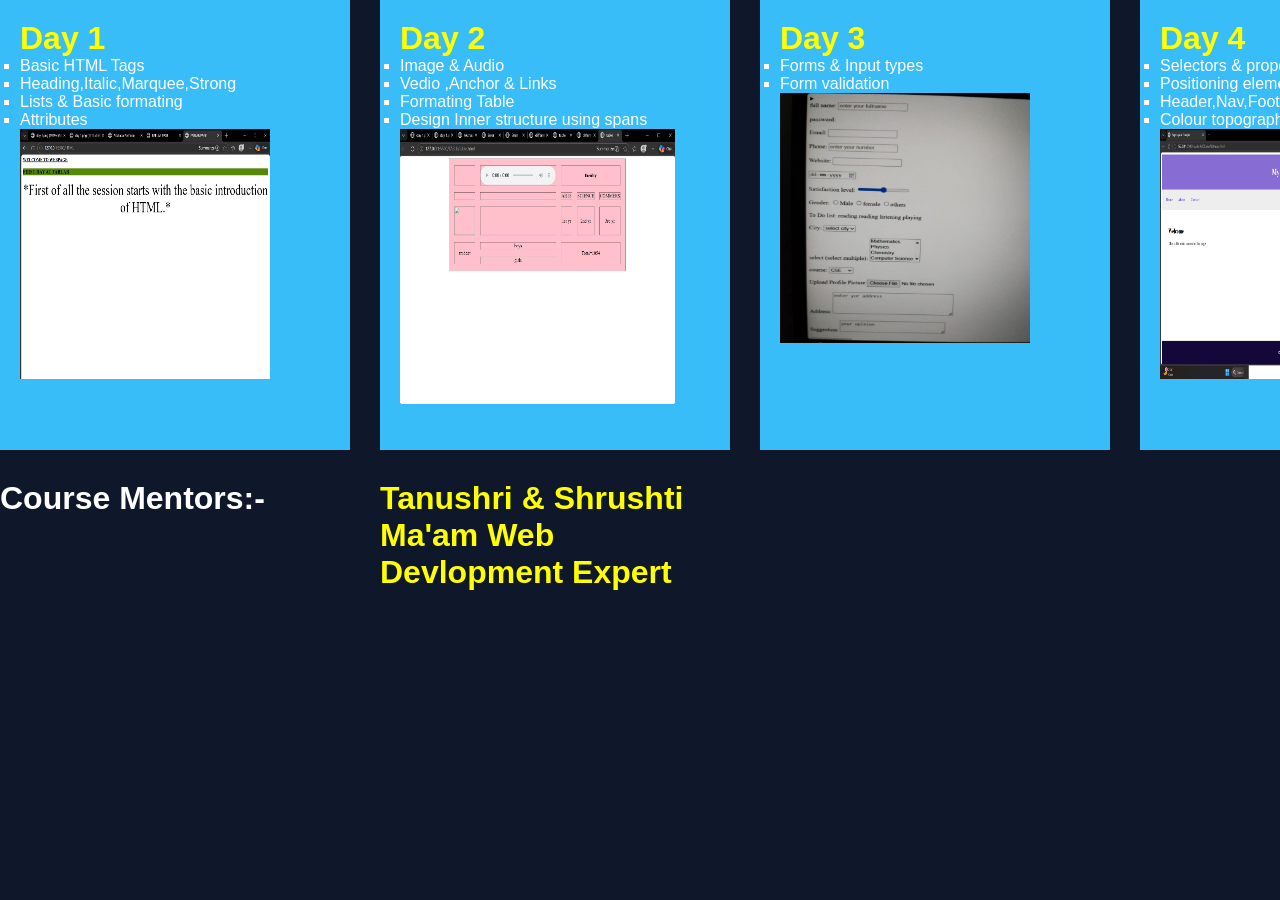
==== p.html @ 1350be4e "Add files via upload" ====
<html>
    <head>
    <link rel="stylesheet" href="style.css"> <img src="">
    </head>
    <body>
        <div class="module">
         <div class="modules"> <h1 style="color: yellow;"> Day 1</h1>
            <ul type="square">
             <li> Basic HTML Tags </li>
<li>Heading,Italic,Marquee,Strong</li>
<li>Lists & Basic formating </li>
<li>Attributes</li> </ul>
<img src="./second.jpeg" height="250" width="250"></img>

</div>
<div class="modules"><h1 style="color: yellow;">Day 2</h1>
            <ul type="square">
<li>Image & Audio </li>
<li>Vedio ,Anchor & Links </li>
<li>Formating Table</li>
<li> Design Inner structure using spans </li> </ul>
<img src="./table.jpeg" height="275" width="275">
        </div>
             <div class="modules"><h1 style="color: yellow;">Day 3</h1>
            <ul type="square">
<li>Forms & Input types </li>
<li>Form validation </li></ul>
<img src="./form.jpg" height="250" width="250"> 
             </div> 
             <div class="module">
         <div class="modules"> <h1 style="color: yellow;"> Day 4</h1>
            <ul type="square">
<li>Selectors & properties in CSS </li>
<li>Positioning elements </li>
<li>Header,Nav,Footer</li>
<li>Colour topography </li>
<img src="./nav.jpeg" height="250" width="250">
</ul>
        </div>
           <div class="modules"><h1 style="color: yellow;">Day 5</h1>
          <ul type="square">
            <li>Box model</li>
            <li>Flexbox model </li></ul>
             <img src="./box model.jpeg" height="250" width="250">
          </div>
             <div class="modules"><h1 style="color: yellow;">Day 6</h1>
              <h3 >To-Do List project</h3>
              <img src="./to do list.jpeg" height="300" width="275">
              </div>
             </div> 
             <h1>Course Mentors:-</h1>
            <h1 style="color: yellow;"> Tanushri & Shrushti Ma'am Web Devlopment Expert</h1>
             
            <body>
                <style>
---- style.css ----
*{
    margin:0;
    padding:0;
    box-sizing:border-box;
    font-family: 'Poppins', sans-serif;
html{
    scroll-behavior: smooth;
}

body{
    background:#0f172a;
    color:white;
}

/* Navbar */
nav{
    display:flex;
    justify-content:space-between;
    padding:20px 50px;
    background:#020617;
    position:sticky;
    top:0;
}

nav a{
    color:white;
    margin-left:20px;
    text-decoration:none;
}

nav a:hover{
    color:#38bdf8;
}
.modules:hover{
    color-interpolation-filters: linearRGB;
    transform: scale(1.05);
    display: grid;

}

/* Hero */
.hero{
    display:flex;
    justify-content:space-around;
    align-items:center;
    padding:60px;
    flex-wrap:wrap;
}

.hero-text h1 span{
    color:#38bdf8;
}

.btn{
    display:inline-block;
    margin-top:15px;
    padding:10px 20px;
    background:#38bdf8;
    color:black;
    border-radius:5px;
    text-decoration:none;
}

/* Circle Image */
.hero-img img{
    width:135px;
    height:135px;
    border-radius:50%;
    object-fit:cover;
    border:4px solid #38bdf8;
}

/* Sections */
section{
    padding:50px;
    text-align:center;
}

/* Skills */
.box-container{
    display:flex;
    justify-content:center;
    gap:20px;
    flex-wrap:wrap;
}

.box{
    background:#1e293b;
    padding:20px;
    width:120px;
    border-radius:10px;
    transition:0.3s;
}
.project{
    display: grid;
    transform: scale(1.05);
    
}
.left{
    width: 50;
    padding: 20px;
    background: #0f172a;
}
.right{
    width: 50;
    padding: 20px;
    background: #0f172a;
}
.box:hover{
    background:#38bdf8;
    color:black;
}


/* Projects */
.project{
    background:#1e293b;
    margin:15px auto;
    padding:20px;
    width:60%;
    border-radius:10px;
}
.project:hover{
    background: #38bdf8;
    display:grid;
    transform:scale(1.05) ;
}
.project1{
    background-color: #1e293b;
    margin: 15px auto;
    padding: 20px;
    width: 60%;
    border-radius: 10px;
    text-align: left;
    background-color: #1e293b;
}
.project1:hover{
    background: #38bdf8;
    display:grid;
    transform: scale(1.05);
}
.modules{
    background-color: #38bdf8;
    height: 450px;
    width: 350px;
    padding: 20px;
    gap: 20px;
    display: block;
    justify-content:baseline;
    align-items:center;
    
    
}
.box img{
    width:80px;
    height: 80px;
    object-fit:cover;
}
.module{
    display: grid;
    grid-template-columns: repeat(4,3fr);
    gap: 30px;
}

/* Footer */
footer{
    background:#020617;
    padding:15px;
    text-align:center;
}

}
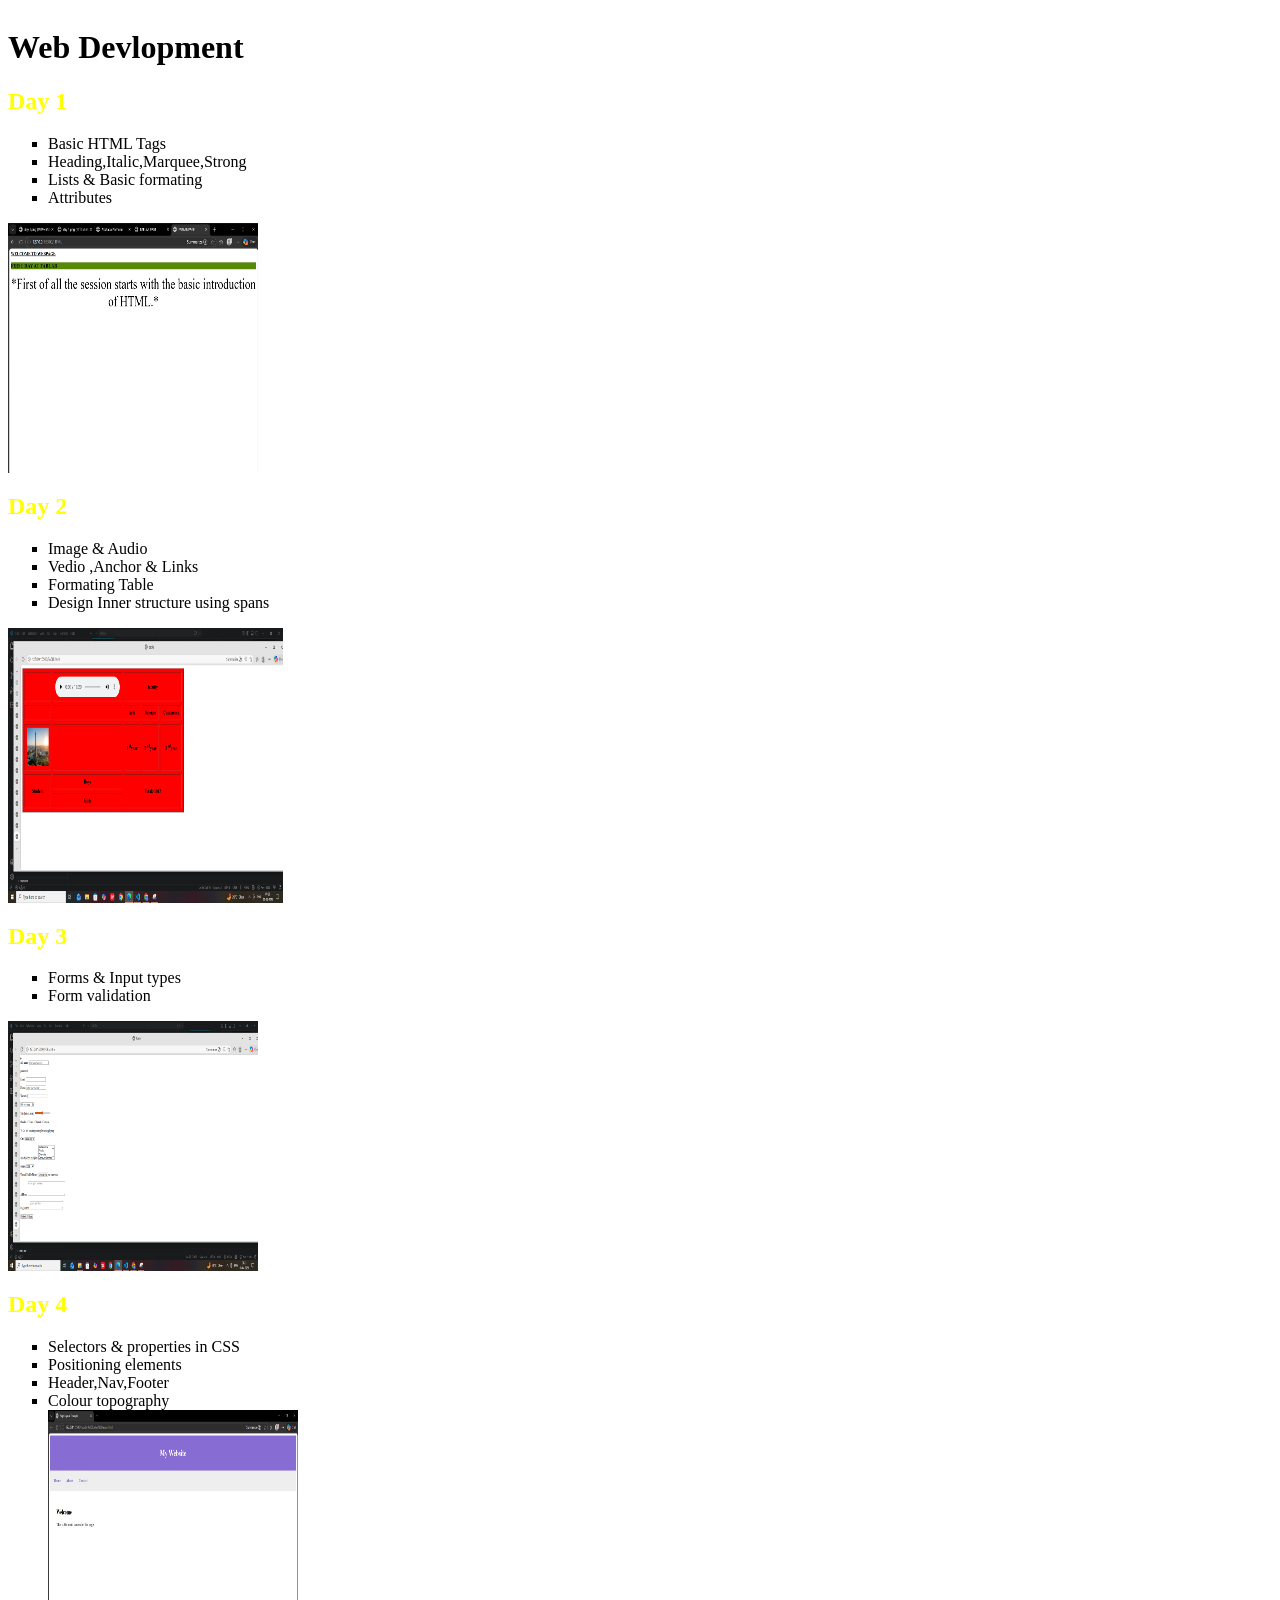
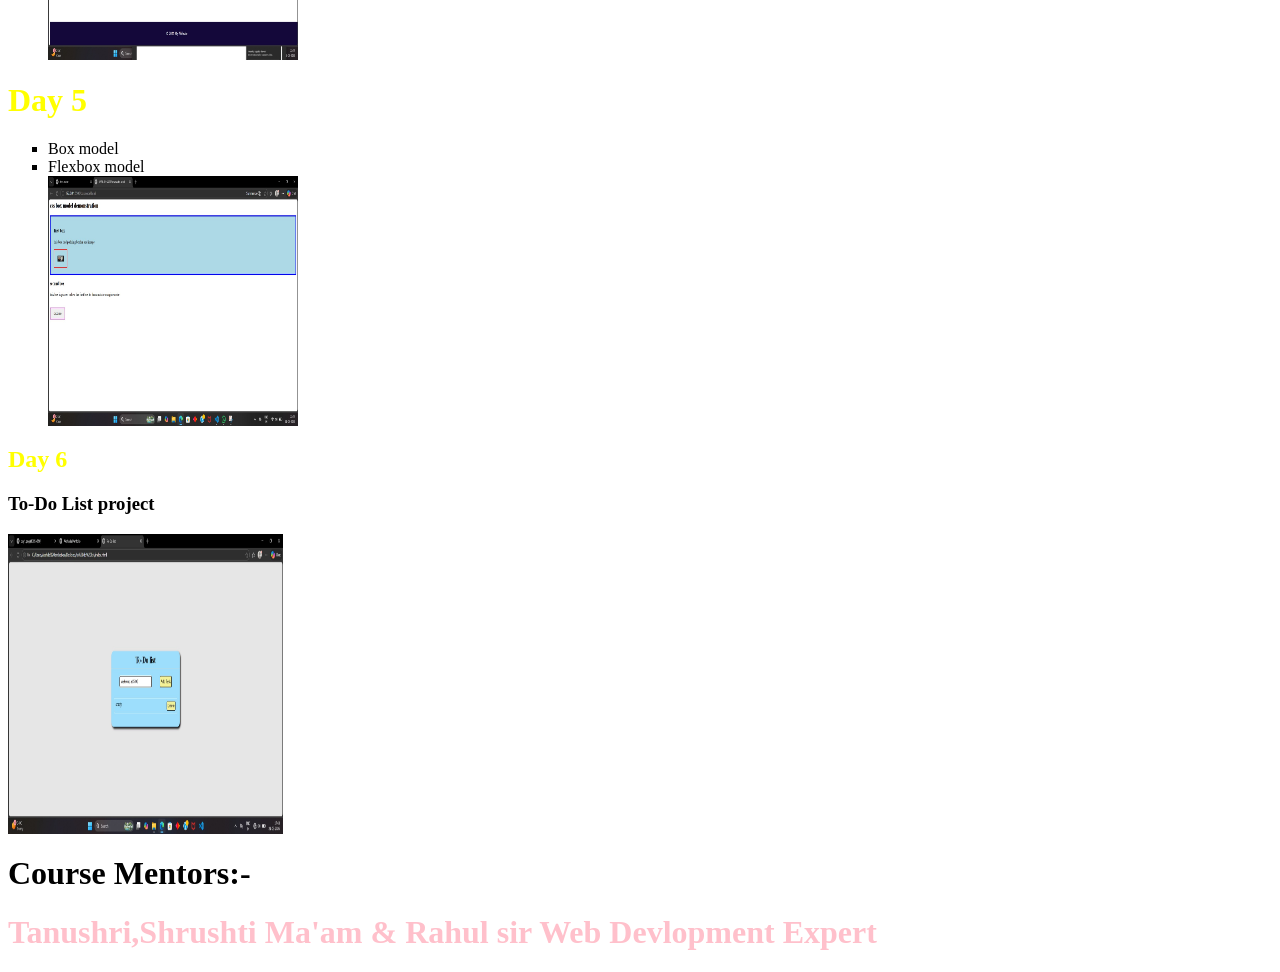
==== commit 7628197c: "Add files via upload" ====
--- a/p.html
+++ b/p.html
@@ -3,8 +3,12 @@
     <link rel="stylesheet" href="style.css"> <img src="">
     </head>
     <body>
-        <div class="module">
-         <div class="modules"> <h1 style="color: yellow;"> Day 1</h1>
+        <h1> Web Devlopment </h1>
+        <section id="project3">
+            
+
+        <div class="project3">
+          <h1 style="color: yellow;"> Day 1</h1>
             <ul type="square">
              <li> Basic HTML Tags </li>
 <li>Heading,Italic,Marquee,Strong</li>
@@ -12,23 +16,28 @@
 <li>Attributes</li> </ul>
 <img src="./second.jpeg" height="250" width="250"></img>
 
-</div>
-<div class="modules"><h1 style="color: yellow;">Day 2</h1>
+</div></section>
+<section id="project3">
+<div class="project3">
+    <h1 style="color: yellow;">Day 2</h1>
             <ul type="square">
 <li>Image & Audio </li>
 <li>Vedio ,Anchor & Links </li>
 <li>Formating Table</li>
 <li> Design Inner structure using spans </li> </ul>
-<img src="./table.jpeg" height="275" width="275">
-        </div>
-             <div class="modules"><h1 style="color: yellow;">Day 3</h1>
+<img src="./Screenshot (2).png" height="275" width="275">
+        </div></section>
+        <section id="project3">
+             <div class="project3">
+                <h1 style="color: yellow;">Day 3</h1>
             <ul type="square">
 <li>Forms & Input types </li>
 <li>Form validation </li></ul>
-<img src="./form.jpg" height="250" width="250"> 
-             </div> 
-             <div class="module">
-         <div class="modules"> <h1 style="color: yellow;"> Day 4</h1>
+<img src="./Screenshot (4).png" height="250" width="250"> 
+             </div></section> 
+             <section id="project3">
+                <div class="project3">
+         <h1 style="color: yellow;"> Day 4</h1>
             <ul type="square">
 <li>Selectors & properties in CSS </li>
 <li>Positioning elements </li>
@@ -36,21 +45,24 @@
 <li>Colour topography </li>
 <img src="./nav.jpeg" height="250" width="250">
 </ul>
-        </div>
-           <div class="modules"><h1 style="color: yellow;">Day 5</h1>
+        </div></section>
+          <sectio id="project3">
+            <div class="project3">
+                <h1 style="color: yellow;">Day 5</h1>
           <ul type="square">
-            <li>Box model</li>
-            <li>Flexbox model </li></ul>
-             <img src="./box model.jpeg" height="250" width="250">
-          </div>
-             <div class="modules"><h1 style="color: yellow;">Day 6</h1>
+<li>Box model</li>
+<li>Flexbox model </li>
+<img src="./box model.jpeg" height="250" width="250">
+</ul>
+          </div></sectio>
+             <section id="project3">
+                <div class="project3">
+                    <h1 style="color: yellow;">Day 6</h1>
               <h3 >To-Do List project</h3>
               <img src="./to do list.jpeg" height="300" width="275">
-              </div>
-             </div> 
+              </div></section>
              <h1>Course Mentors:-</h1>
-            <h1 style="color: yellow;"> Tanushri & Shrushti Ma'am Web Devlopment Expert</h1>
-             
-            <body>
-                <style>
-        
+            <h1 style="color:pink"> Tanushri,Shrushti Ma'am & Rahul sir Web Devlopment Expert</h1>
+            </body>
+            </html>
+                
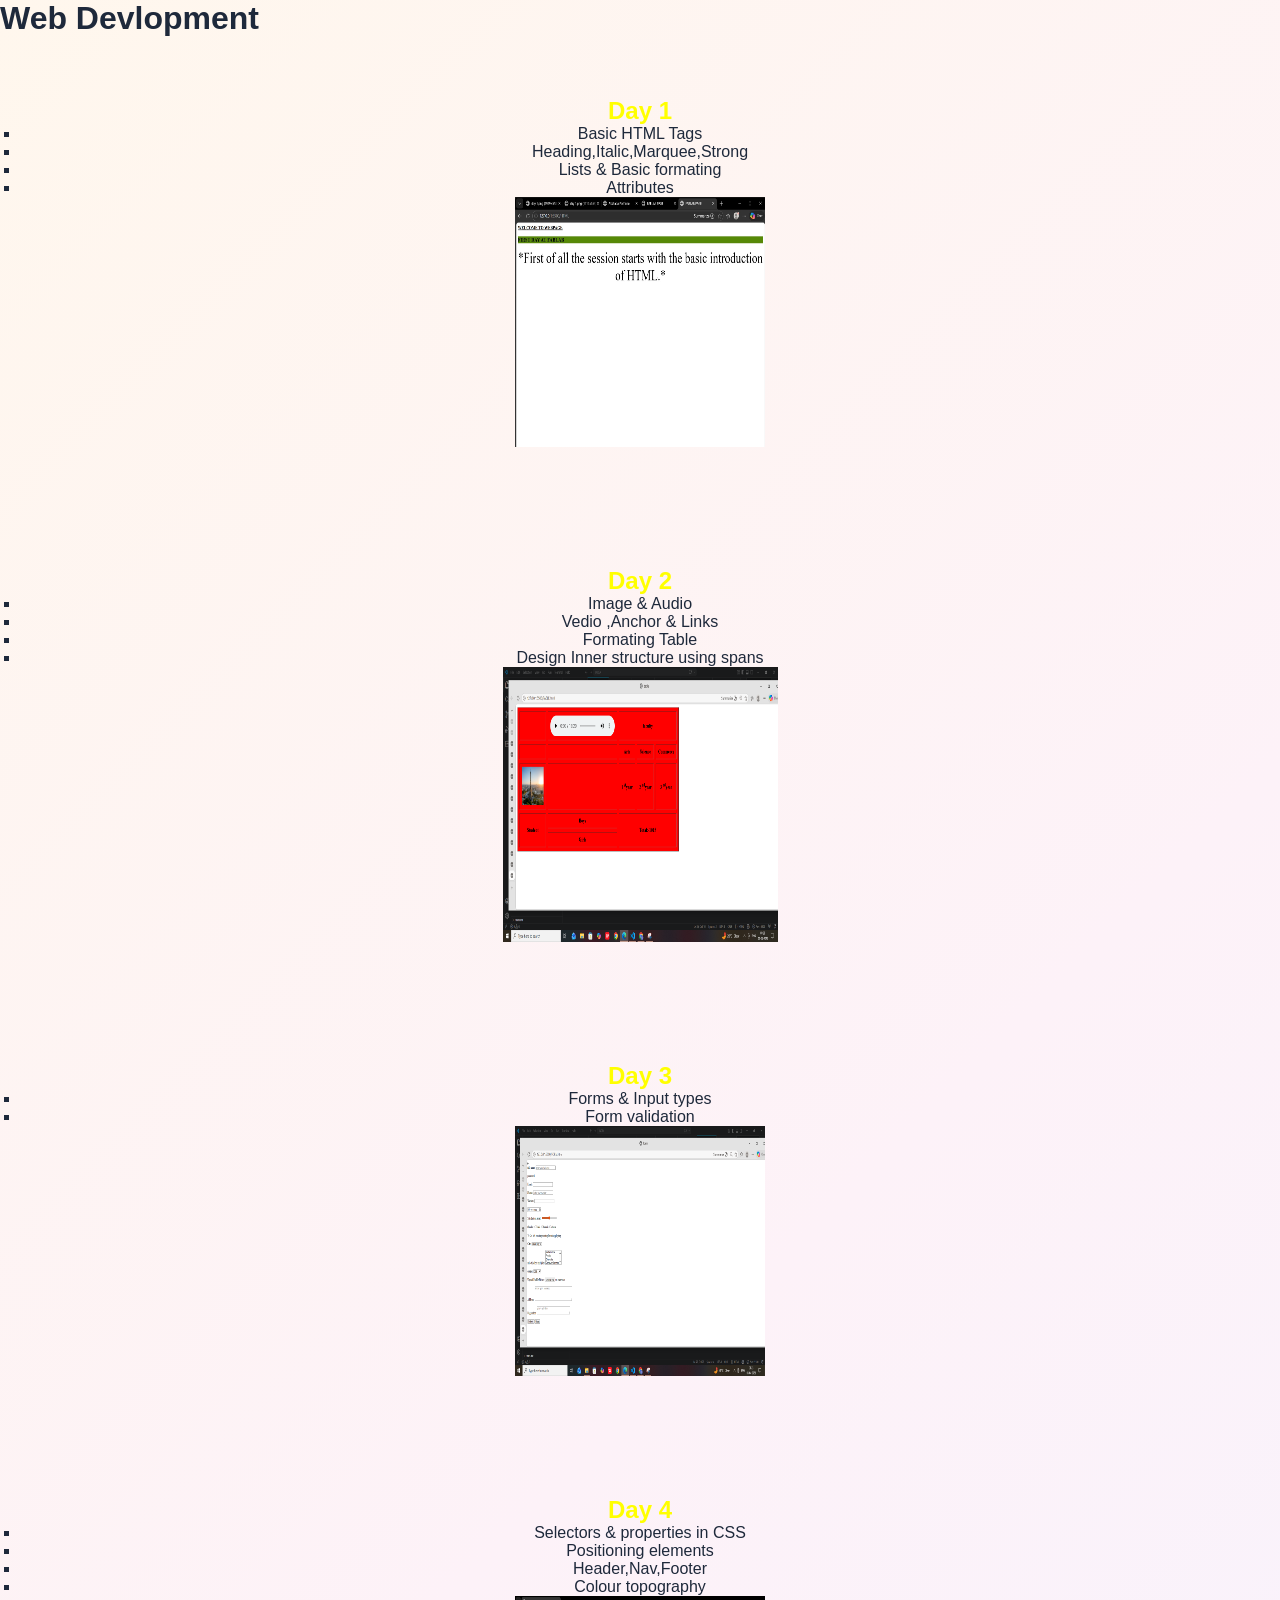
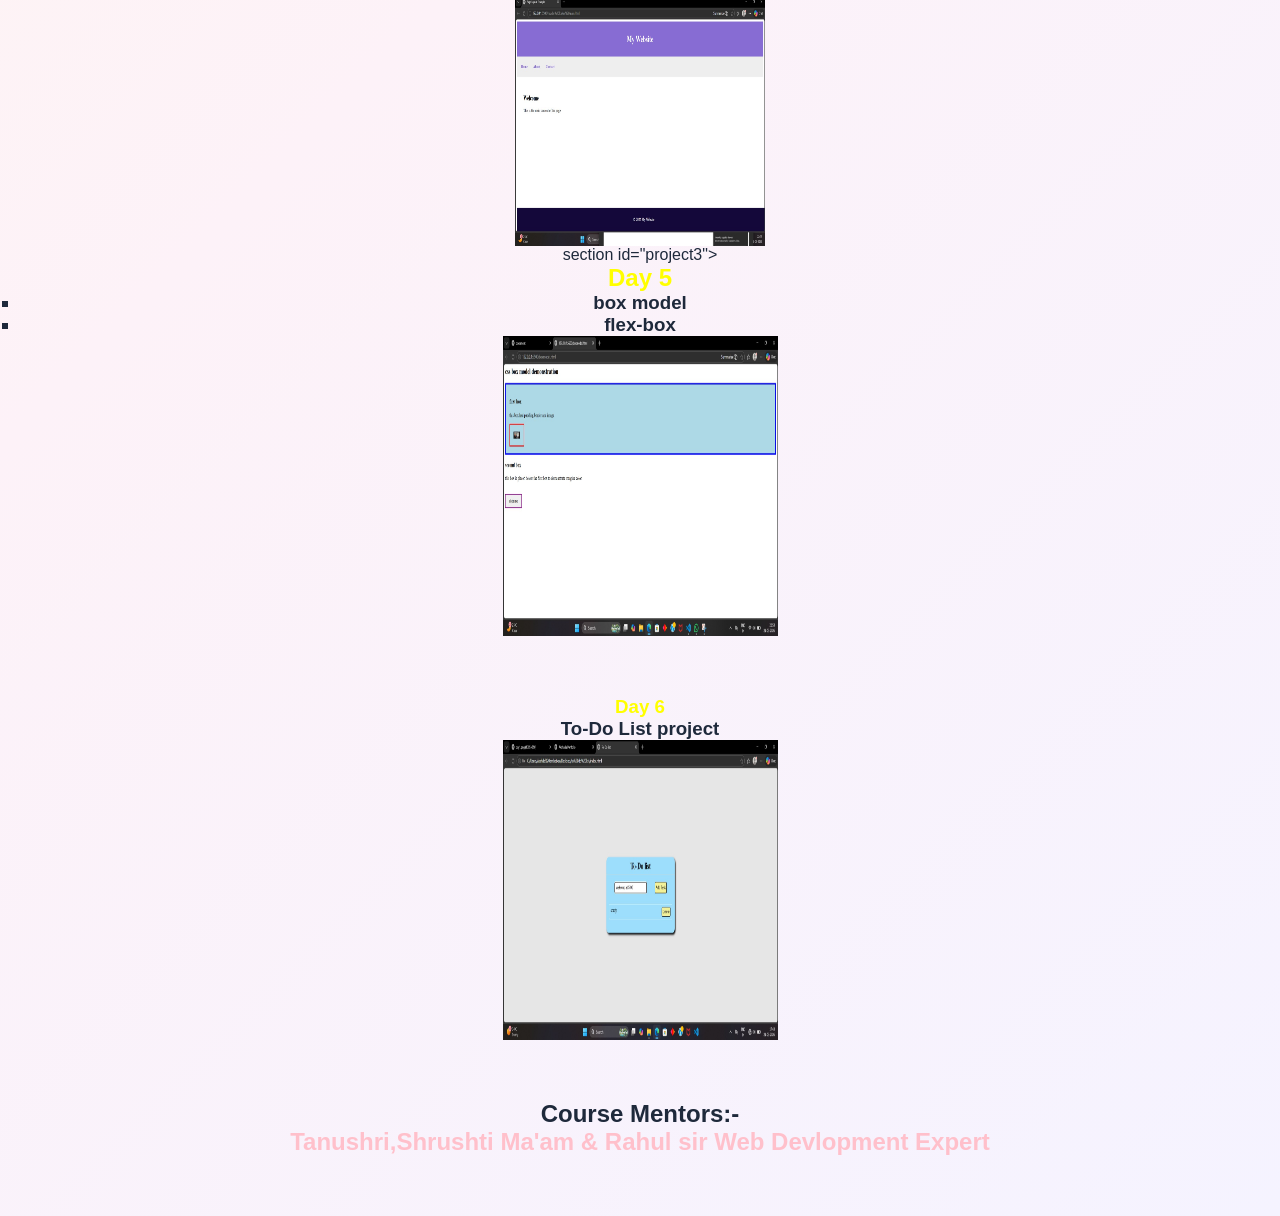
==== commit 1e0371bb: "Update p.html" ====
--- a/p.html
+++ b/p.html
@@ -45,15 +45,15 @@
 <li>Colour topography </li>
 <img src="./nav.jpeg" height="250" width="250">
 </ul>
-        </div></section>
-          <sectio id="project3">
-            <div class="project3">
-                <h1 style="color: yellow;">Day 5</h1>
-          <ul type="square">
-<li>Box model</li>
-<li>Flexbox model </li>
-<img src="./box model.jpeg" height="250" width="250">
-</ul>
+                    section id="project3">
+                <div class="project3">
+                    <h1 style="color: yellow;">Day 5</h1>
+              <h3 ><ul type="square">
+              <li>box model</li>
+              <li>flex-box</li>
+              </h3>
+              <img src="./box model.jpeg" height="300" width="275">
+      
           </div></sectio>
              <section id="project3">
                 <div class="project3">
@@ -65,4 +65,4 @@
             <h1 style="color:pink"> Tanushri,Shrushti Ma'am & Rahul sir Web Devlopment Expert</h1>
             </body>
             </html>
-                +                
--- a/style.css
+++ b/style.css
@@ -0,0 +1,312 @@
+/* RESET */
+* {
+    margin: 0;
+    padding: 0;
+    box-sizing: border-box;
+    font-family: 'Poppins', sans-serif;
+}
+
+/* BODY */
+body {
+    background: linear-gradient(135deg, #fff7ed, #fdf2f8, #f5f3ff);
+    color: #1e293b;
+}
+
+/* NAVBAR */
+nav {
+    display: flex;
+    justify-content: space-between;
+    align-items: center;
+    padding: 15px 50px;
+    background: rgba(255, 255, 255, 0.8);
+    backdrop-filter: blur(10px);
+    position: sticky;
+    top: 0;
+    box-shadow: 0 2px 10px rgba(0,0,0,0.05);
+}
+
+.logo {
+    background: linear-gradient(45deg, #f43f5e, #a855f7);
+    -webkit-background-clip: text;
+    color: transparent;
+}
+
+/* NAV LINKS */
+nav a {
+    margin-left: 20px;
+    text-decoration: none;
+    color: #475569;
+    position: relative;
+    transition: 0.3s;
+}
+
+nav a::after {
+    content: "";
+    width: 0%;
+    height: 2px;
+    position: absolute;
+    bottom: -5px;
+    left: 0;
+    background: linear-gradient(90deg, #f43f5e, #a855f7);
+    transition: 0.3s;
+}
+
+nav a:hover::after {
+    width: 100%;
+}
+
+nav a:hover {
+    color: #f43f5e;
+}
+
+/* HERO */
+.hero {
+    display: flex;
+    justify-content: space-around;
+    align-items: center;
+    padding: 70px 20px;
+    flex-wrap: wrap;
+}
+
+.hero-text h1 {
+    font-size: 42px;
+}
+
+.hero-text span {
+    background: linear-gradient(45deg, #f43f5e, #a855f7);
+    -webkit-background-clip: text;
+    color: transparent;
+}
+
+/* BUTTON */
+.btn {
+    padding: 12px 25px;
+    border-radius: 10px;
+    background: linear-gradient(45deg, #f43f5e, #fb923c);
+    color: white;
+    text-decoration: none;
+    transition: 0.4s;
+}
+
+.btn:hover {
+    transform: scale(1.1);
+    box-shadow: 0 0 12px rgba(244, 63, 94, 0.4);
+}
+
+/* IMAGE */
+.hero-img img {
+    width: 230px;
+    border-radius: 50%;
+    border: 4px solid transparent;
+    background: linear-gradient(#fff, #fff) padding-box,
+                linear-gradient(45deg, #f43f5e, #a855f7) border-box;
+    animation: float 3s ease-in-out infinite;
+}
+
+@keyframes float {
+    0% { transform: translateY(0); }
+    50% { transform: translateY(-12px); }
+    100% { transform: translateY(0); }
+}
+
+/* SECTION */
+section {
+    padding: 60px 20px;
+    text-align: center;
+}
+
+/* SKILLS */
+.box-container {
+    display: flex;
+    justify-content: center;
+    gap: 15px;
+    flex-wrap: wrap;
+}
+
+/* SKILL BOX */
+.box {
+    padding: 15px 25px;
+    border-radius: 12px;
+    background: rgba(255,255,255,0.8);
+    border: 1px solid rgba(0,0,0,0.05);
+    transition: 0.4s;
+}
+
+/* DIFFERENT COLORS FOR EACH SKILL */
+.box:nth-child(1):hover {
+    background: linear-gradient(45deg, #f43f5e, #fb7185);
+    color: white;
+}
+
+.box:nth-child(2):hover {
+    background: linear-gradient(45deg, #a855f7, #c084fc);
+    color: white;
+}
+
+.box:nth-child(3):hover {
+    background: linear-gradient(45deg, #fb923c, #fcd34d);
+    color: white;
+}
+
+.box:nth-child(4):hover {
+    background: linear-gradient(45deg, #ec4899, #f9a8d4);
+    color: white;
+}
+
+.box:hover {
+    transform: translateY(-5px) scale(1.05);
+}
+
+/* PROJECT */
+.project:hover {
+   background: linear-gradient(45deg, #ec4899, #f9a8d4);
+    color: white;
+    margin: 15px auto;
+    padding: 20px;
+    border-radius: 12px;
+    width: 80%;
+    transition: 0.4s;
+}
+
+.project:hover {
+    transform: translateY(-8px);
+    box-shadow: 0 10px 20px rgba(244,63,94,0.15);
+}
+.project1:hover {
+   background: linear-gradient(45deg, #ec4899, #f9a8d4);
+    color: white;
+    margin: 15px auto;
+    padding: 20px;
+    border-radius: 12px;
+    width: 80%;
+    transition: 0.4s;
+     text-align:left ;
+}
+
+.project1:hover {
+    transform: translateY(-8px);
+    box-shadow: 0 10px 20px rgba(244,63,94,0.15);
+}
+.project3:hover {
+   background: linear-gradient(45deg, #ec4899, #f9a8d4);
+    color: white;
+    margin: 15px auto;
+    padding: 20px;
+    border-radius: 12px;
+    width: 50%;
+    transition: 0.4s;
+     text-align:left ;
+}
+
+.project3:hover {
+    transform: translateY(-8px);
+    box-shadow: 0 10px 20px rgba(244,63,94,0.15);
+}
+.project2:hover {
+   
+    background: linear-gradient(45deg, #a855f7, #c084fc);
+    color: white;
+    margin: 15px auto;
+    padding: 20px;
+    border-radius: 12px;
+    width: 40%;
+    transition: 0.4s;
+     text-align:left ;
+}
+
+.project2:hover {
+    transform: translateY(-8px);
+    box-shadow: 0 10px 20px rgba(244,63,94,0.15);
+}
+
+
+
+/* MODULE GRID */
+.container {
+    display: grid;
+    grid-template-columns: repeat(3, 1fr);
+    gap: 25px;
+    padding: 40px;
+}
+
+/* MODULE BOX */
+.container .box {
+    padding: 40px;
+    border-radius: 15px;
+    background: rgba(255,255,255,0.85);
+    transition: 0.4s;
+    font-size: 18px;
+}
+
+/* DIFFERENT COLORS FOR EACH MODULE */
+.container .box:nth-child(1):hover {
+    background: linear-gradient(45deg, #f43f5e, #fb7185);
+    color: white;
+}
+
+.container .box:nth-child(2):hover {
+    background: linear-gradient(45deg, #a855f7, #c084fc);
+    color: white;
+}
+
+.container .box:nth-child(3):hover {
+    background: linear-gradient(45deg, #fb923c, #fcd34d);
+    color: white;
+}
+
+.container .box:nth-child(4):hover {
+    background: linear-gradient(45deg, #ec4899, #f9a8d4);
+    color: white;
+}
+
+.container .box:nth-child(5):hover {
+    background: linear-gradient(45deg, #f97316, #fdba74);
+    color: white;
+}
+
+.container .box:nth-child(6):hover {
+    background: linear-gradient(45deg, #9333ea, #d8b4fe);
+    color: white;
+}
+
+.container .box:nth-child(7):hover {
+    background: linear-gradient(45deg, #e11d48, #fda4af);
+    color: white;
+}
+
+.container .box:nth-child(8):hover {
+    background: linear-gradient(45deg, #c026d3, #f0abfc);
+    color: white;
+}
+
+.container .box:nth-child(9):hover {
+    background: linear-gradient(45deg, #ea580c, #fed7aa);
+    color: white;
+}
+
+.container .box:hover {
+    transform: scale(1.05);
+}
+
+/* FOOTER */
+footer {
+    padding: 15px;
+    background: rgba(255,255,255,0.9);
+}
+
+/* RESPONSIVE */
+@media (max-width: 768px) {
+    .hero {
+        flex-direction: column;
+    }
+
+    .container {
+        grid-template-columns: repeat(2, 1fr);
+    }
+}
+
+@media (max-width: 500px) {
+    .container {
+        grid-template-columns: 1fr;
+    }
+}
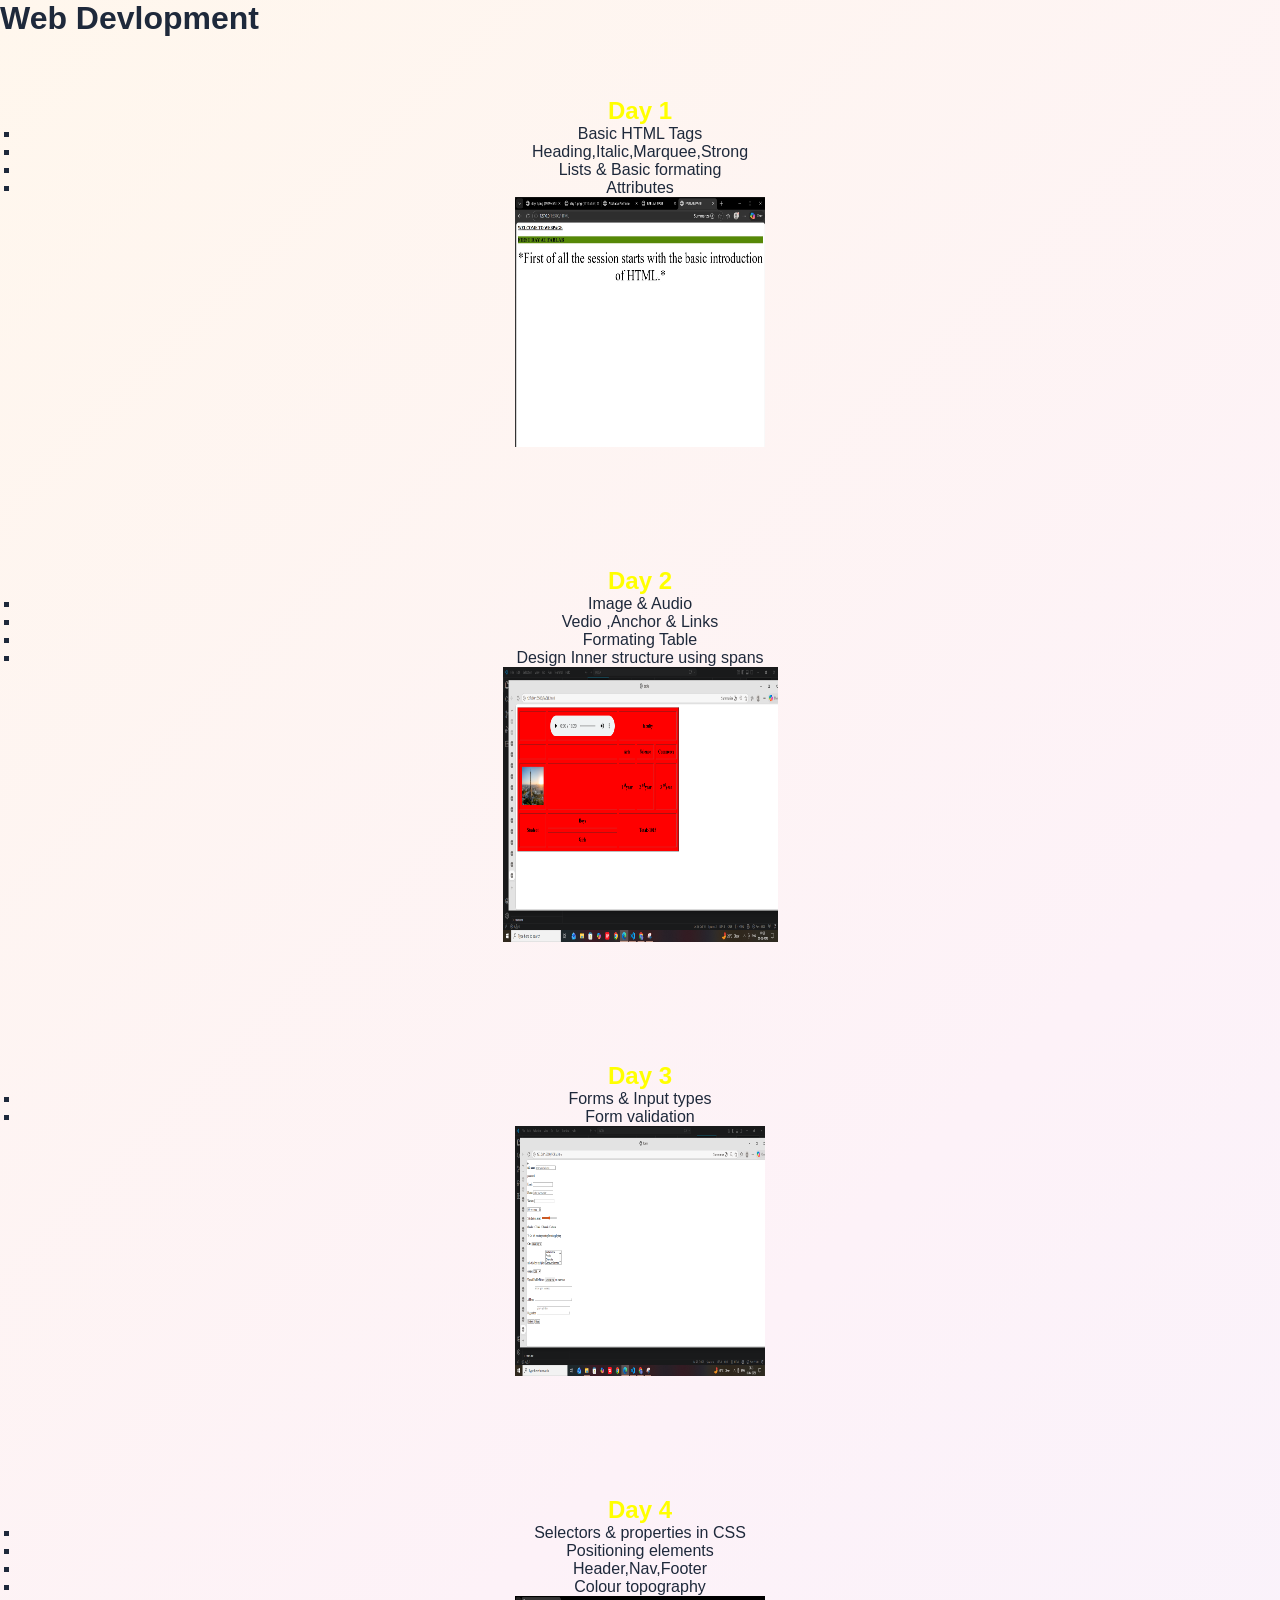
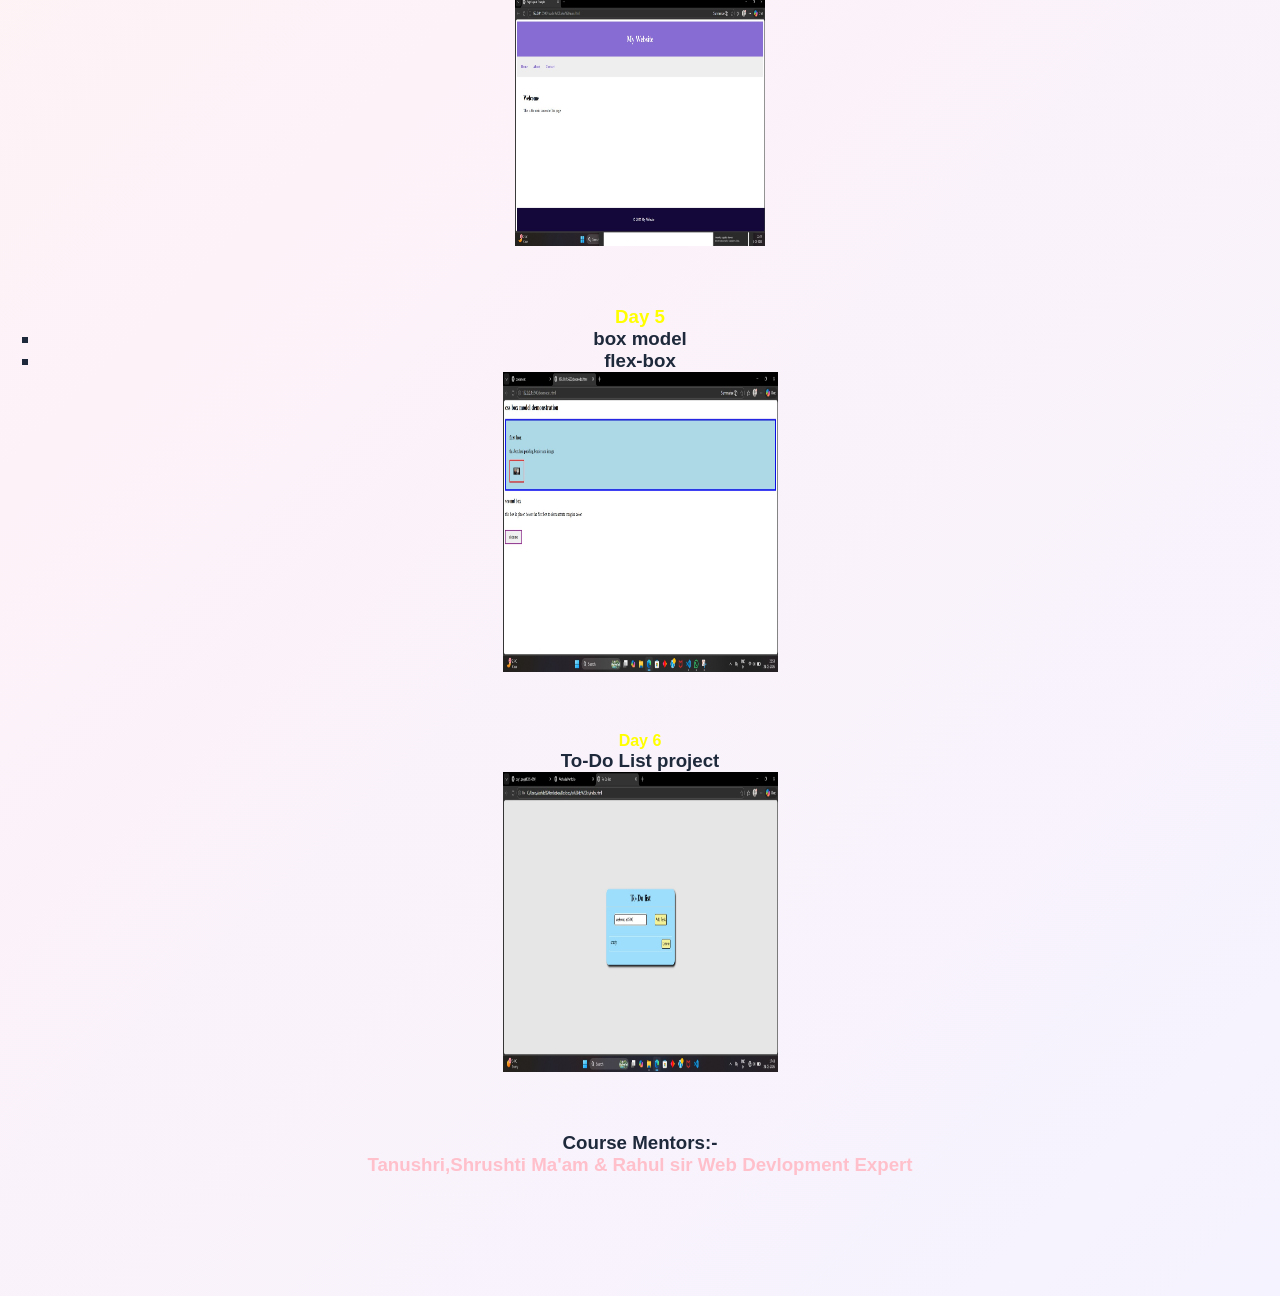
==== commit 21132927: "Update p.html" ====
--- a/p.html
+++ b/p.html
@@ -45,7 +45,7 @@
 <li>Colour topography </li>
 <img src="./nav.jpeg" height="250" width="250">
 </ul>
-                    section id="project3">
+                    <section id="project3">
                 <div class="project3">
                     <h1 style="color: yellow;">Day 5</h1>
               <h3 ><ul type="square">
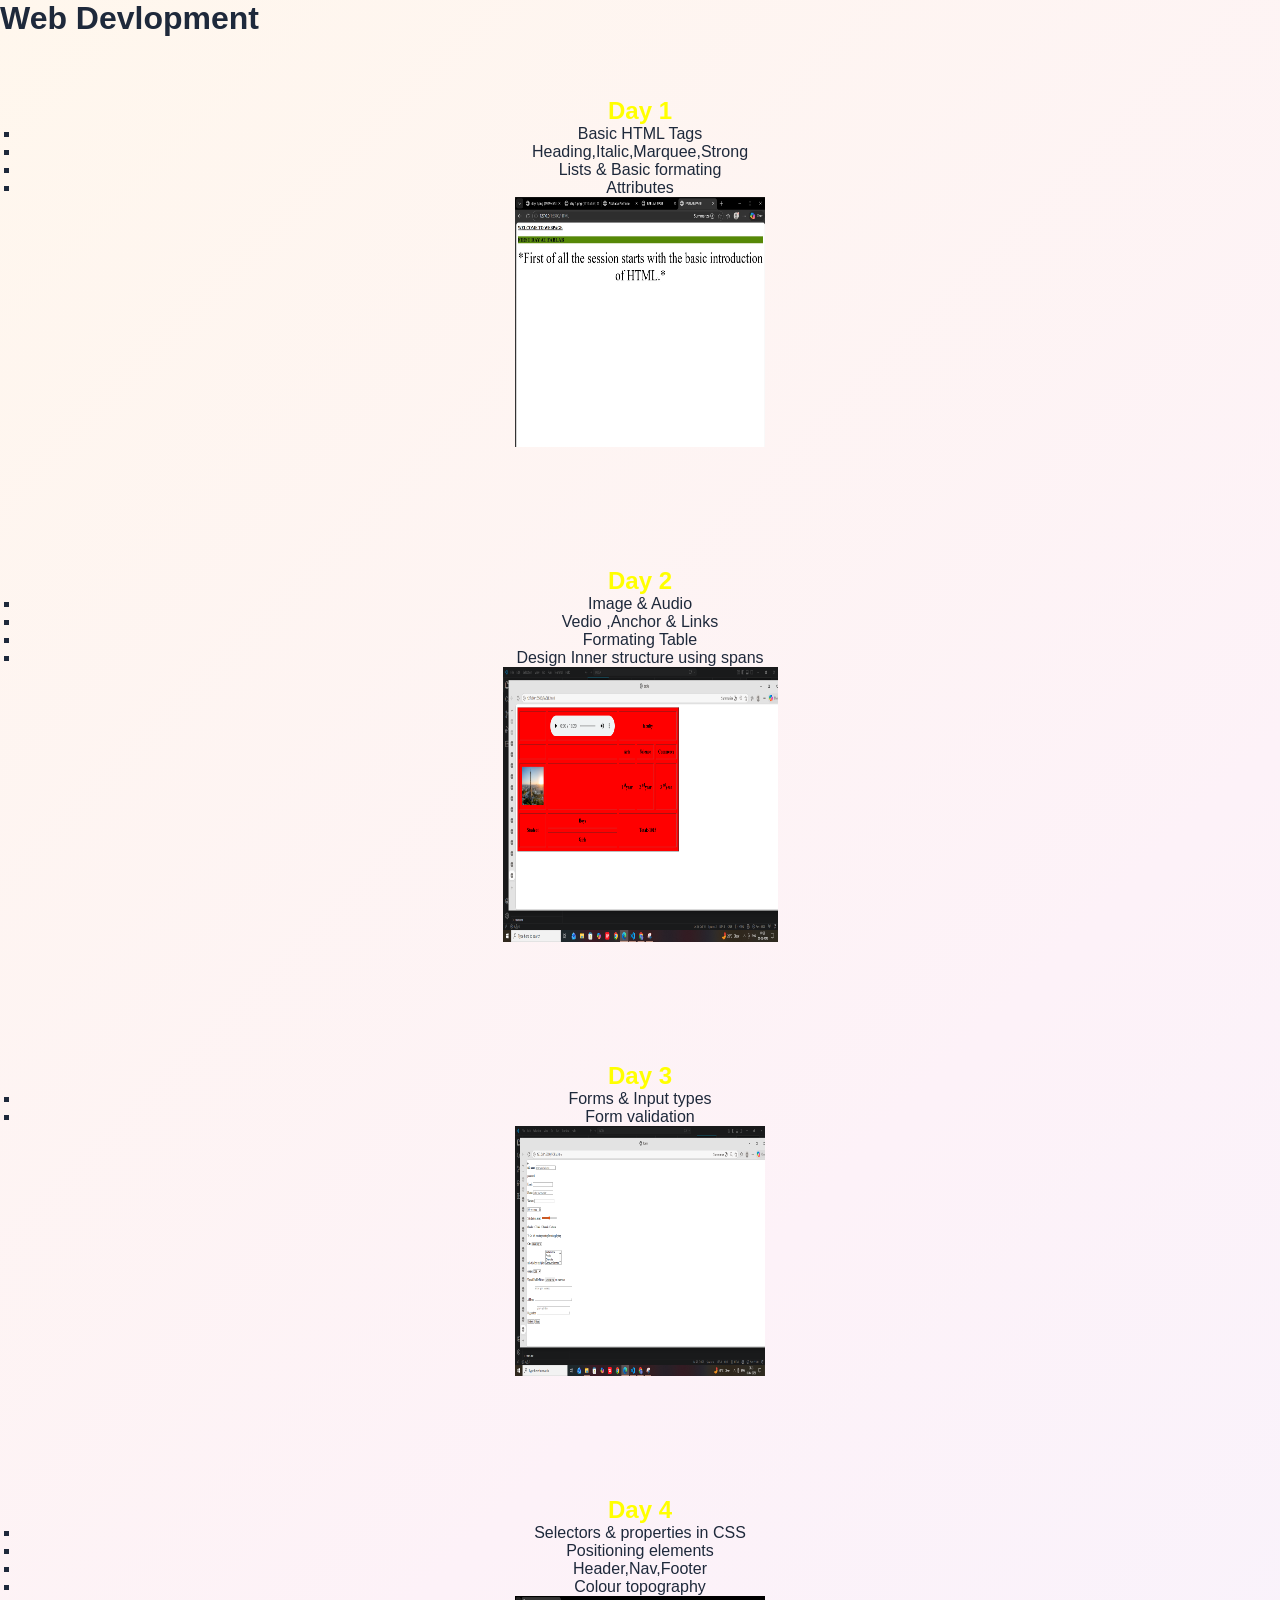
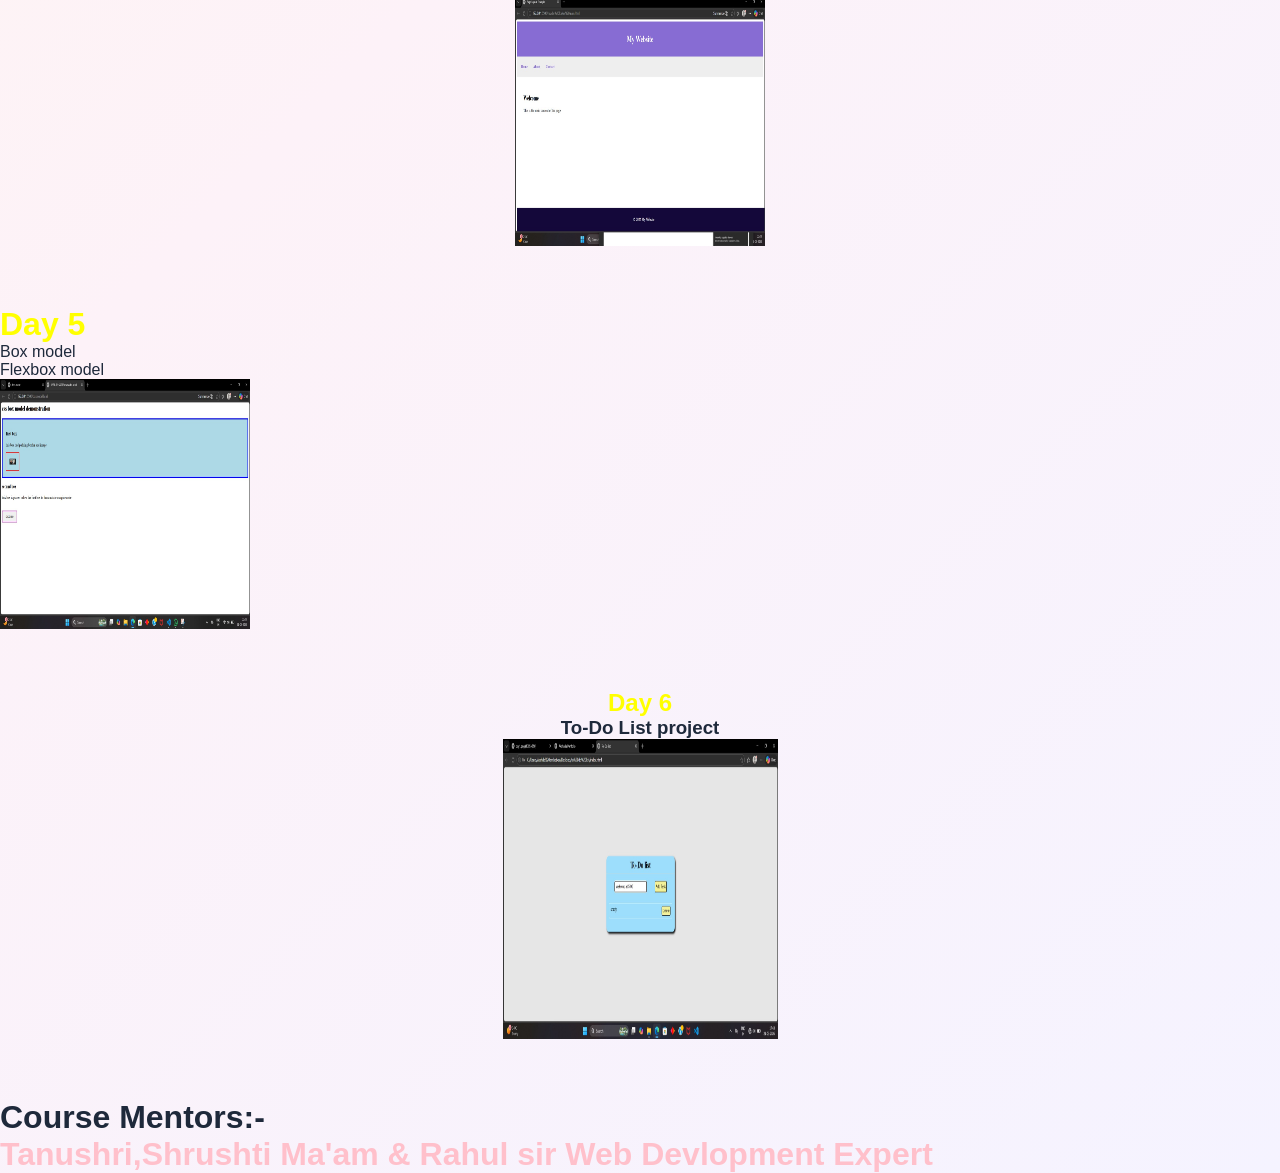
==== commit d8b38285: "Update p.html" ====
--- a/p.html
+++ b/p.html
@@ -31,7 +31,7 @@
              <div class="project3">
                 <h1 style="color: yellow;">Day 3</h1>
             <ul type="square">
-<li>Forms & Input types </li>
+                <li>Forms & Input types </li>
 <li>Form validation </li></ul>
 <img src="./Screenshot (4).png" height="250" width="250"> 
              </div></section> 
@@ -45,15 +45,15 @@
 <li>Colour topography </li>
 <img src="./nav.jpeg" height="250" width="250">
 </ul>
-                    <section id="project3">
-                <div class="project3">
-                    <h1 style="color: yellow;">Day 5</h1>
-              <h3 ><ul type="square">
-              <li>box model</li>
-              <li>flex-box</li>
-              </h3>
-              <img src="./box model.jpeg" height="300" width="275">
-      
+        </div></section>
+          <sectio id="project3">
+            <div class="project3">
+                <h1 style="color: yellow;">Day 5</h1>
+          <ul type="square">
+<li>Box model</li>
+<li>Flexbox model </li>
+<img src="./box model.jpeg" height="250" width="250">
+</ul>
           </div></sectio>
              <section id="project3">
                 <div class="project3">
@@ -65,4 +65,3 @@
             <h1 style="color:pink"> Tanushri,Shrushti Ma'am & Rahul sir Web Devlopment Expert</h1>
             </body>
             </html>
-                
